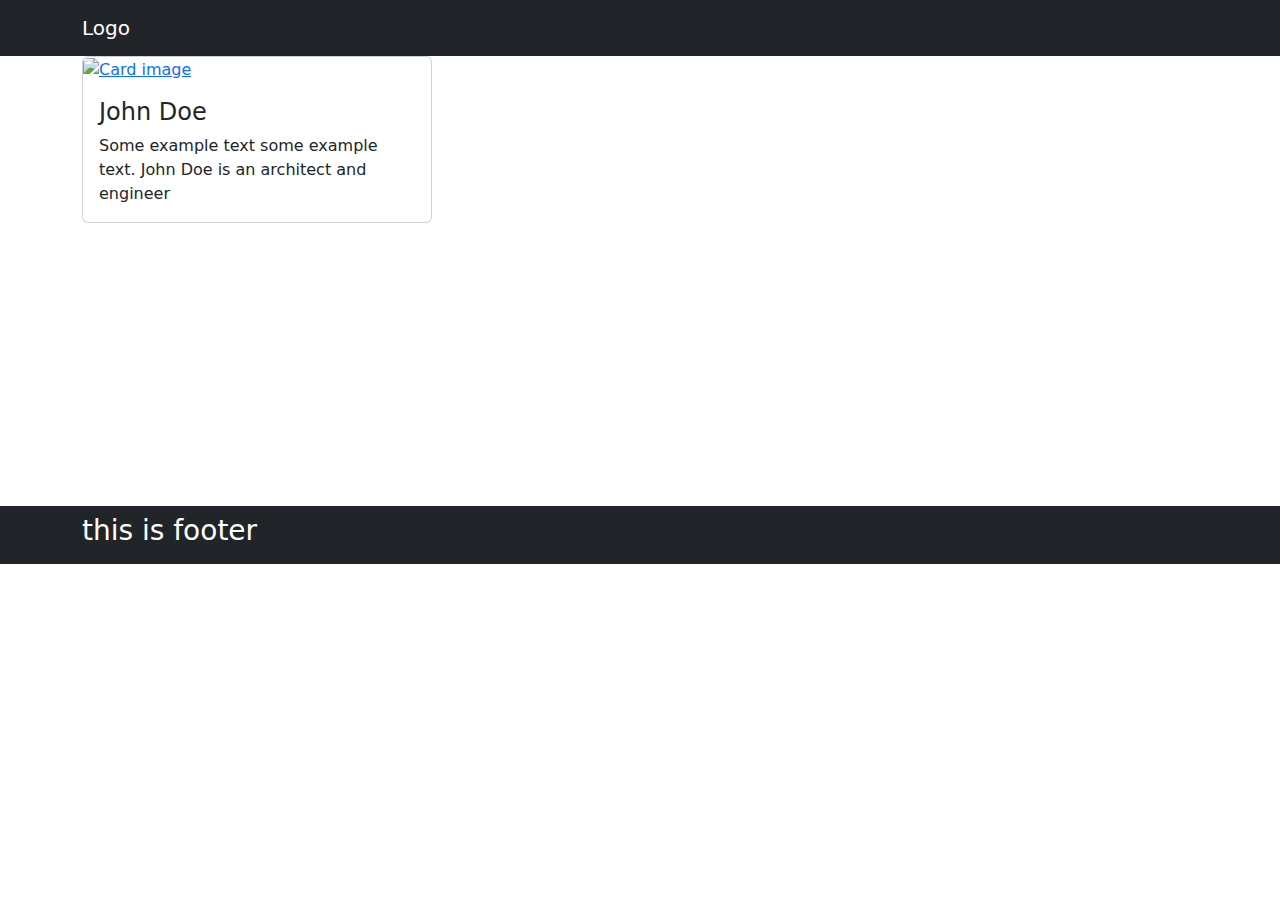
==== frontend/index.html @ 56c2fd68 "api folder added" ====
<!DOCTYPE html>
<html lang="en">
<head>
  <title>Bootstrap Example</title>
  <meta charset="utf-8">
  <meta name="viewport" content="width=device-width, initial-scale=1">
  <link href="https://cdn.jsdelivr.net/npm/bootstrap@5.3.2/dist/css/bootstrap.min.css" rel="stylesheet">
  <link href="css/style.css" rel="stylesheet" type="text/css">
  <script src="https://cdn.jsdelivr.net/npm/bootstrap@5.3.2/dist/js/bootstrap.bundle.min.js"></script>
</head>
<body>


<!-- -------------- Header Section --------------------------------------------------------- -->
<nav class="navbar navbar-expand-sm bg-dark navbar-dark">
  <div class="container">
    <a class="navbar-brand" href="#">Logo</a>
  </div>
</nav>
<!------------------------------ Mid Section -------------------------------------------------------->
<!--------------------------------------- main-category --------------------------------------------->
<div class="container" id="main_category">
    <div class="row custom_row">
        <div class="col">
            <!-- <p class="text-center">First Section</p> -->
            <div class="card custom_card">
                <a href="javascript:void(0)" onclick="mainImageClicked()">
                <img class="card-img-top" src="../bootstrap4/img_avatar1.png" alt="Card image" style="width:100%">
                </a>
                <div class="card-body">
                  <h4 class="card-title">John Doe</h4>
                  <p class="card-text">Some example text some example text. John Doe is an architect and engineer</p>
                  <!-- <a href="#" class="btn btn-primary">See Profile</a> -->
                </div>
              </div>
        </div>
        
    </div>
</div>
<!-- -----------------------------------------dropdown ------------------------------------------------------------- -->
<div class="container" id="size_selection">
    <h1>dropdown for size selection</h1>
    <div class="dropdown">
        <button type="button" class="btn btn-primary dropdown-toggle" data-bs-toggle="dropdown">
          Select Size
        </button>
        <ul class="dropdown-menu">
          <li><a class="dropdown-item" href="#" onclick="sizeSelectionClicked()">Link 1</a></li>
          <li><a class="dropdown-item" href="#" onclick="sizeSelectionClicked()">Link 2</a></li>
          <li><a class="dropdown-item" href="#" onclick="sizeSelectionClicked()">Link 3</a></li>
        </ul>
      </div>
</div>

<!------------------------------------------- sub category-------------------------------------------------------- -->
<div class="container" id="sub_category">
    <h1>Sub category</h1>
    <div class="row custom_row">
        <div class="col">
            <!-- <p class="text-center">First Section</p> -->
            <div class="card custom_card">
                <a href="javascript:void(0)" onclick="subImageClicked()">
                    <img class="card-img-top" src="../bootstrap4/img_avatar1.png" alt="Card image" style="width:100%">
                    </a>
                
                <div class="card-body">
                  <h4 class="card-title">John Doe</h4>
                  <p class="card-text">Some example text some example text. John Doe is an architect and engineer</p>
                  <a href="#" class="btn btn-primary">See Profile</a>
                </div>
              </div>
        </div>
    </div>
    <ul class="pagination">
        <li class="page-item"><a class="page-link" href="#" onclick="prevClicked()">Previous</a></li>
         <li class="page-item"><a class="page-link" href="#" onclick="subImageClicked()">Next</a></li>
      </ul>
</div>

<!---------------------------------------------detail ------------------------------------------------------------ -->
<div class="container" id="category_details">
    <h1>Details</h1>
    <ul class="pagination">
        <li class="page-item"><a class="page-link" href="#" onclick="detailImageClicked()">1</a></li>
         <li class="page-item"><a class="page-link" href="#" onclick="Image2Clicked()">2</a></li>
    </ul>
</div>
<!-- --------------------------- Footer section -------------------------------------------------- -->
<nav class="navbar navbar-expand-sm bg-dark navbar-dark">
    <div class="container">
        <h3 class="text-white">this is footer</h3>
      <!-- <a class="navbar-brand" href="#">Logo</a> -->
    </div>
  </nav>

  <script src="js/index.js"></script>
</body>
</html>
---- frontend/css/style.css ----
.custom_row
{
  height: 450px;  
}
.custom_card
{
    width: 350px;
}

#main_category
{
 
}
#size_selection
{
    display: none;
}
#sub_category
{
  display:none;
}
#category_details
{
  display: none;
}
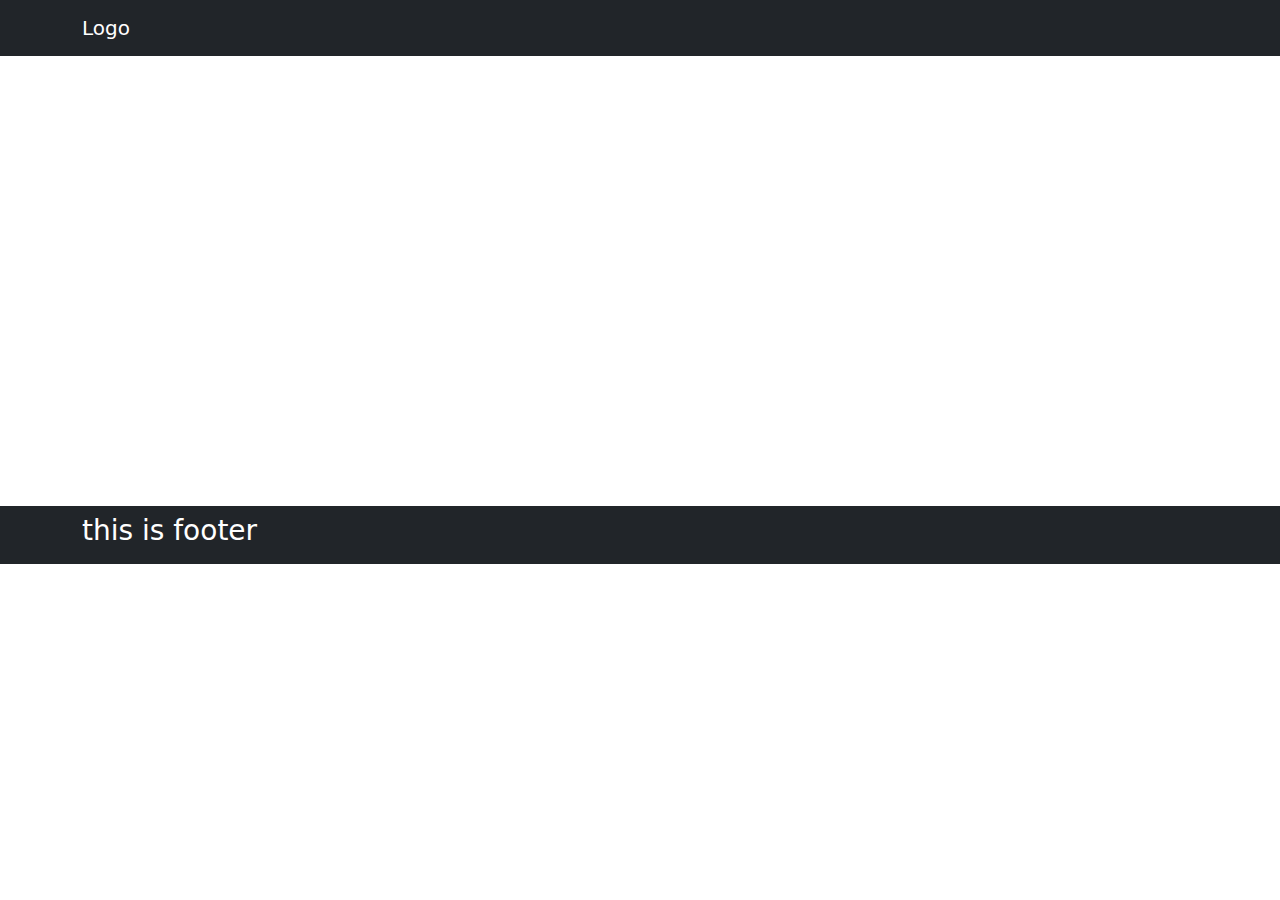
==== commit 3f5c95e5: "Frontend folder added" ====
--- a/frontend/index.html
+++ b/frontend/index.html
@@ -1,7 +1,7 @@
 <!DOCTYPE html>
 <html lang="en">
 <head>
-  <title>Bootstrap Example</title>
+  <title>Dashboard</title>
   <meta charset="utf-8">
   <meta name="viewport" content="width=device-width, initial-scale=1">
   <link href="https://cdn.jsdelivr.net/npm/bootstrap@5.3.2/dist/css/bootstrap.min.css" rel="stylesheet">
@@ -9,89 +9,25 @@
   <script src="https://cdn.jsdelivr.net/npm/bootstrap@5.3.2/dist/js/bootstrap.bundle.min.js"></script>
 </head>
 <body>
-
-
-<!-- -------------- Header Section --------------------------------------------------------- -->
-<nav class="navbar navbar-expand-sm bg-dark navbar-dark">
-  <div class="container">
-    <a class="navbar-brand" href="#">Logo</a>
-  </div>
-</nav>
-<!------------------------------ Mid Section -------------------------------------------------------->
-<!--------------------------------------- main-category --------------------------------------------->
-<div class="container" id="main_category">
-    <div class="row custom_row">
-        <div class="col">
-            <!-- <p class="text-center">First Section</p> -->
-            <div class="card custom_card">
-                <a href="javascript:void(0)" onclick="mainImageClicked()">
-                <img class="card-img-top" src="../bootstrap4/img_avatar1.png" alt="Card image" style="width:100%">
-                </a>
-                <div class="card-body">
-                  <h4 class="card-title">John Doe</h4>
-                  <p class="card-text">Some example text some example text. John Doe is an architect and engineer</p>
-                  <!-- <a href="#" class="btn btn-primary">See Profile</a> -->
-                </div>
-              </div>
-        </div>
-        
+  <!-- -------------- Header Section --------------------------------------------------------- -->
+  <nav class="navbar navbar-expand-sm bg-dark navbar-dark">
+    <div class="container">
+      <a class="navbar-brand" href="#">Logo</a>
     </div>
-</div>
-<!-- -----------------------------------------dropdown ------------------------------------------------------------- -->
-<div class="container" id="size_selection">
-    <h1>dropdown for size selection</h1>
-    <div class="dropdown">
-        <button type="button" class="btn btn-primary dropdown-toggle" data-bs-toggle="dropdown">
-          Select Size
-        </button>
-        <ul class="dropdown-menu">
-          <li><a class="dropdown-item" href="#" onclick="sizeSelectionClicked()">Link 1</a></li>
-          <li><a class="dropdown-item" href="#" onclick="sizeSelectionClicked()">Link 2</a></li>
-          <li><a class="dropdown-item" href="#" onclick="sizeSelectionClicked()">Link 3</a></li>
-        </ul>
-      </div>
-</div>
-
-<!------------------------------------------- sub category-------------------------------------------------------- -->
-<div class="container" id="sub_category">
-    <h1>Sub category</h1>
-    <div class="row custom_row">
-        <div class="col">
-            <!-- <p class="text-center">First Section</p> -->
-            <div class="card custom_card">
-                <a href="javascript:void(0)" onclick="subImageClicked()">
-                    <img class="card-img-top" src="../bootstrap4/img_avatar1.png" alt="Card image" style="width:100%">
-                    </a>
-                
-                <div class="card-body">
-                  <h4 class="card-title">John Doe</h4>
-                  <p class="card-text">Some example text some example text. John Doe is an architect and engineer</p>
-                  <a href="#" class="btn btn-primary">See Profile</a>
-                </div>
-              </div>
+  </nav>
+  <!------------------------------ Mid Section -------------------------------------------------------->
+    <div class="container" id="main_category">
+        <div class="row custom_row">
+            <div class="col p_card" id="parent_card"></div>
         </div>
     </div>
-    <ul class="pagination">
-        <li class="page-item"><a class="page-link" href="#" onclick="prevClicked()">Previous</a></li>
-         <li class="page-item"><a class="page-link" href="#" onclick="subImageClicked()">Next</a></li>
-      </ul>
-</div>
-
-<!---------------------------------------------detail ------------------------------------------------------------ -->
-<div class="container" id="category_details">
-    <h1>Details</h1>
-    <ul class="pagination">
-        <li class="page-item"><a class="page-link" href="#" onclick="detailImageClicked()">1</a></li>
-         <li class="page-item"><a class="page-link" href="#" onclick="Image2Clicked()">2</a></li>
-    </ul>
-</div>
-<!-- --------------------------- Footer section -------------------------------------------------- -->
-<nav class="navbar navbar-expand-sm bg-dark navbar-dark">
-    <div class="container">
-        <h3 class="text-white">this is footer</h3>
-      <!-- <a class="navbar-brand" href="#">Logo</a> -->
-    </div>
-  </nav>
+    
+  <!-- --------------------------- Footer section -------------------------------------------------- -->
+    <nav class="navbar navbar-expand-sm bg-dark navbar-dark">
+      <div class="container">
+          <h3 class="text-white">this is footer</h3>
+      </div>
+    </nav>
 
   <script src="js/index.js"></script>
 </body>
